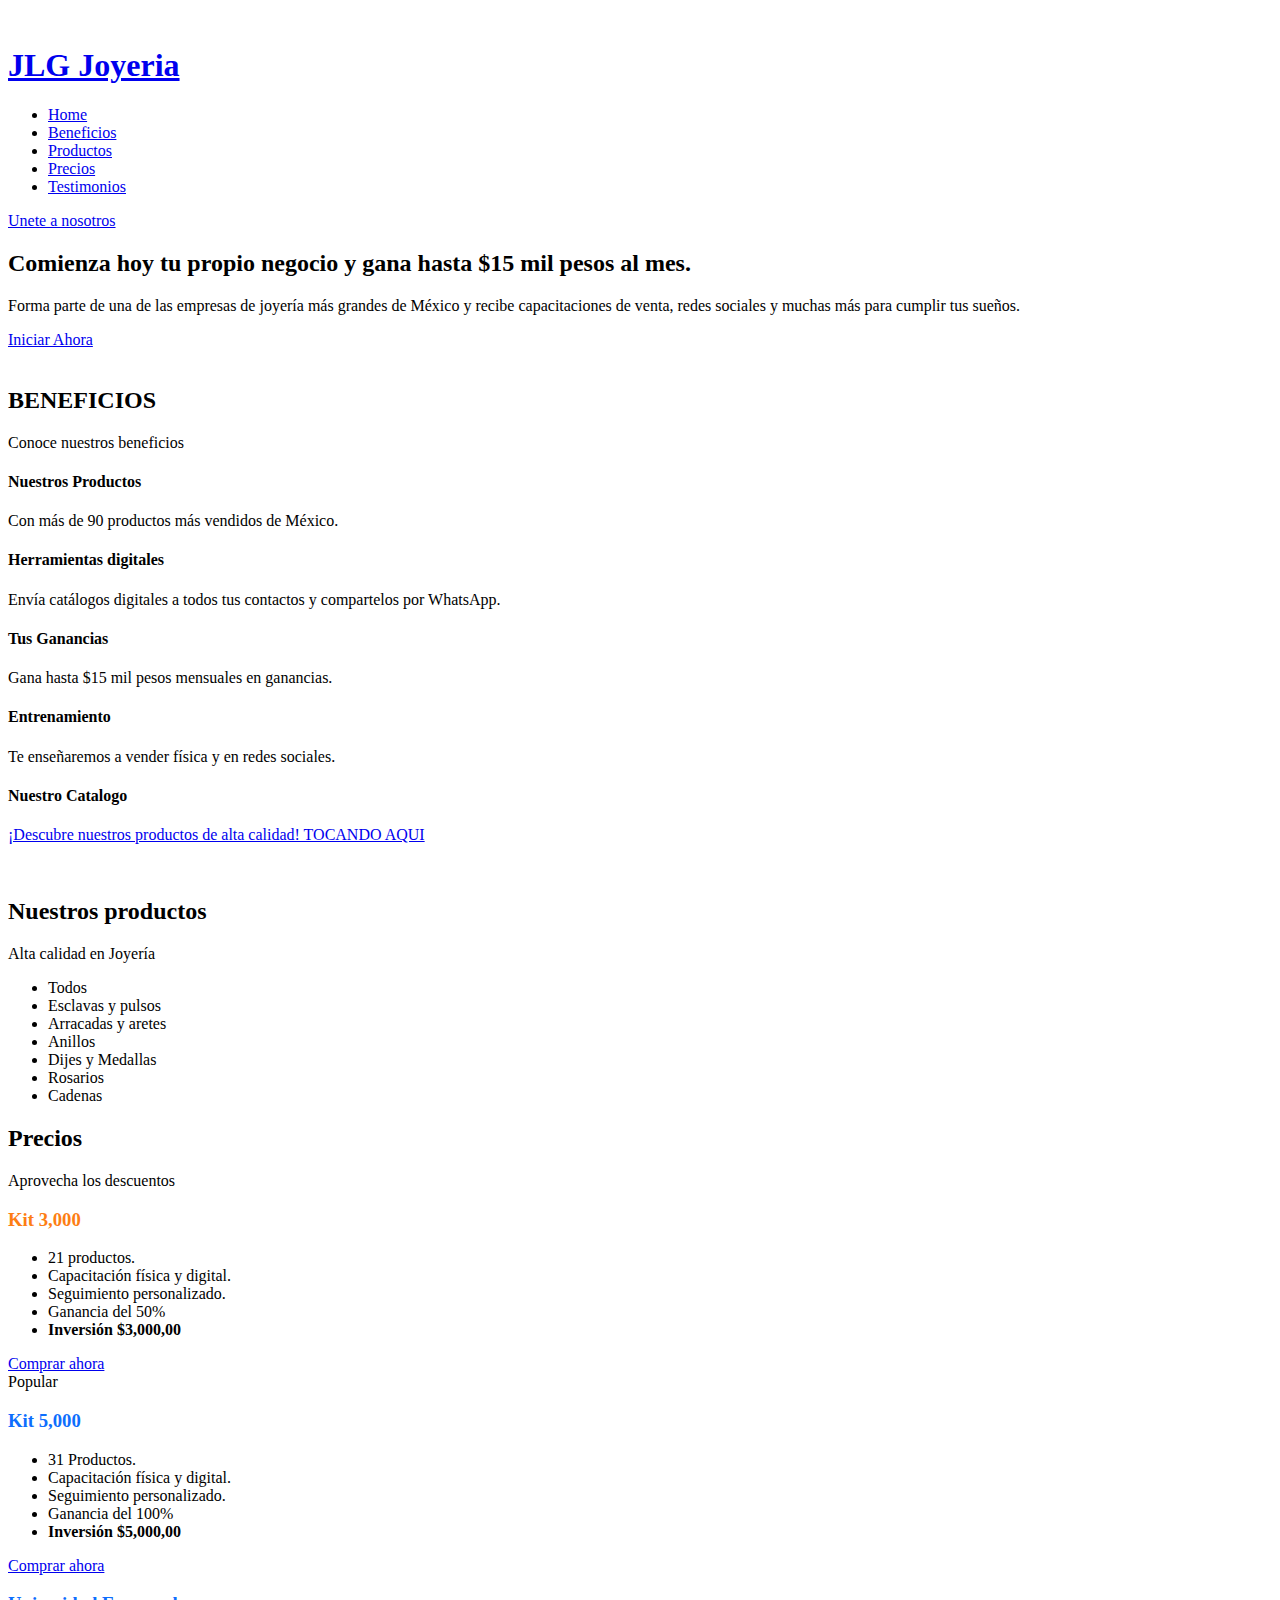
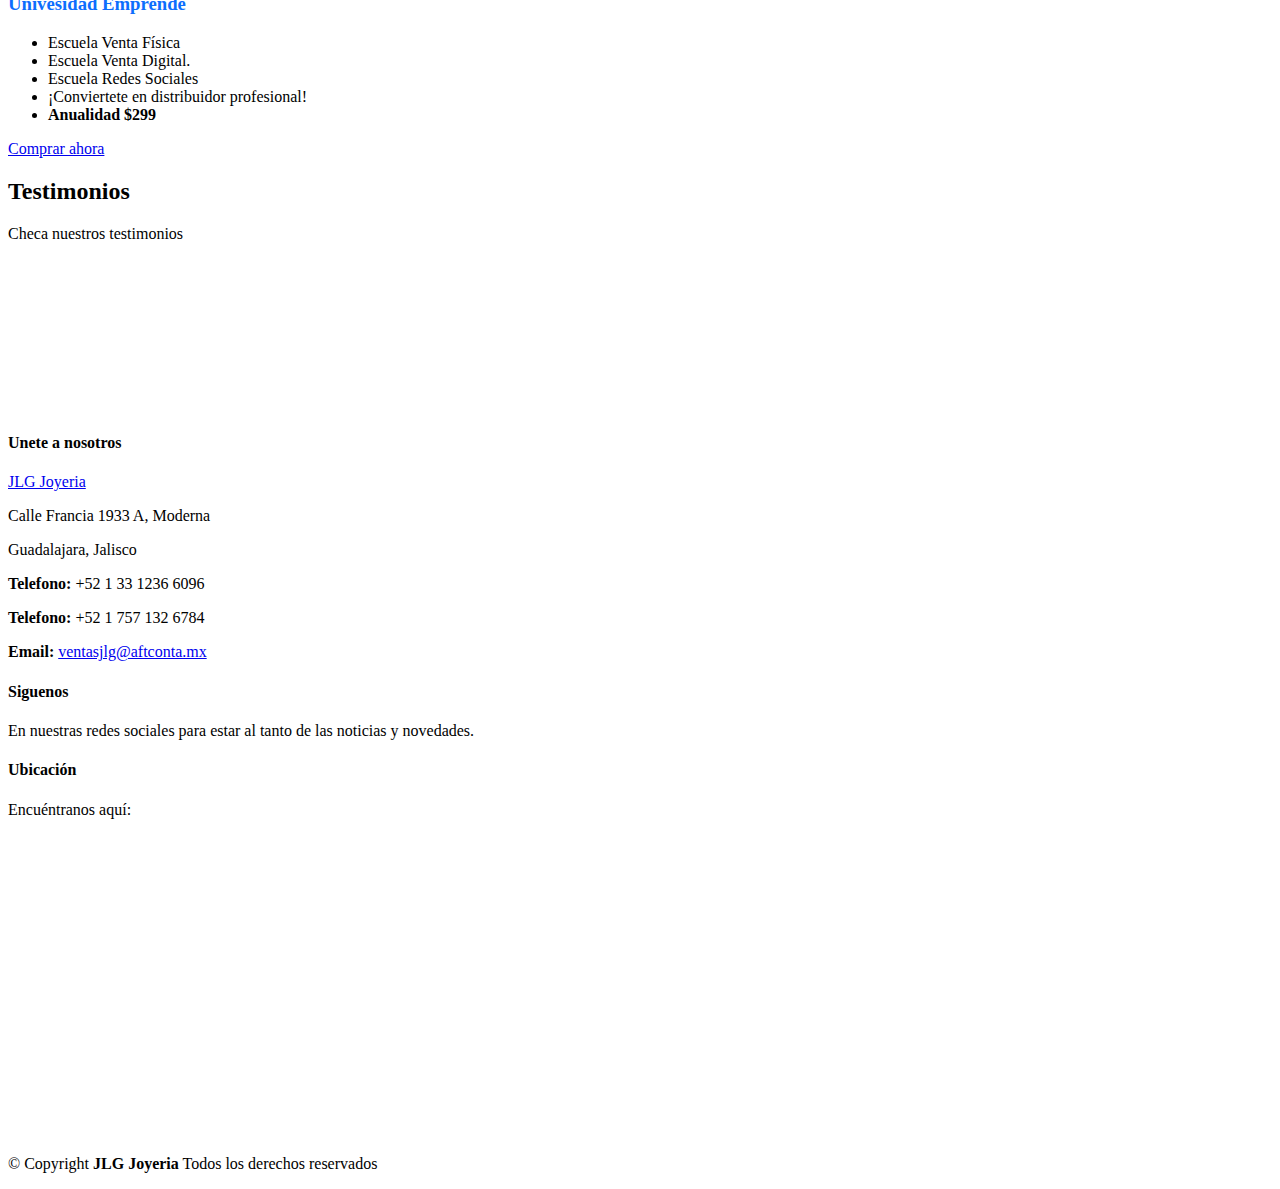
==== index.html @ a7adab55 "imagenes subidas" ====
<!DOCTYPE html>
<html lang="es">

<head>
  <meta charset="utf-8">
  <meta content="width=device-width, initial-scale=1.0" name="viewport">
  <title>JLG Joyeria</title>
  <meta content="" name="description">
  <meta content="" name="keywords">

  <!-- Favicons -->
  <link href="assets/img/tlalpan.jpeg" rel="icon">
  <link href="assets/img/apple-touch-icon.png" rel="apple-touch-icon">

  <!-- Fonts -->
  <link href="https://fonts.googleapis.com" rel="preconnect">
  <link href="https://fonts.gstatic.com" rel="preconnect" crossorigin>
  <link href="https://fonts.googleapis.com/css2?family=Roboto:ital,wght@0,100;0,300;0,400;0,500;0,700;0,900;1,100;1,300;1,400;1,500;1,700;1,900&family=Poppins:ital,wght@0,100;0,200;0,300;0,400;0,500;0,600;0,700;0,800;0,900;1,100;1,200;1,300;1,400;1,500;1,600;1,700;1,800;1,900&family=Nunito:ital,wght@0,200;0,300;0,400;0,500;0,600;0,700;0,800;0,900;1,200;1,300;1,400;1,500;1,600;1,700;1,800;1,900&display=swap" rel="stylesheet">

  <!-- Vendor CSS Files -->
  <link href="assets/vendor/bootstrap/css/bootstrap.min.css" rel="stylesheet">
  <link href="assets/vendor/bootstrap-icons/bootstrap-icons.css" rel="stylesheet">
  <link href="assets/vendor/aos/aos.css" rel="stylesheet">
  <link href="assets/vendor/glightbox/css/glightbox.min.css" rel="stylesheet">
  <link href="assets/vendor/swiper/swiper-bundle.min.css" rel="stylesheet">

  <!-- Main CSS File -->
  <link href="assets/css/main.css" rel="stylesheet">

  <style>
    /* Loader CSS */
    #loader {
      position: fixed;
      left: 0;
      top: 0;
      width: 100%;
      height: 100%;
      background: #fff;
      display: flex;
      align-items: center;
      justify-content: center;
      z-index: 9999;
    }

    .spinner {
      border: 12px solid #f3f3f3;
      border-radius: 50%;
      border-top: 12px solid #3498db;
      width: 60px;
      height: 60px;
      animation: spin 2s linear infinite;
    }

    @keyframes spin {
      0% { transform: rotate(0deg); }
      100% { transform: rotate(360deg); }
    }
  </style>


 
</head>

<body class="index-page">

  <div id="loader">
    <div class="spinner"></div>
  </div>

  <header id="header" class="header d-flex align-items-center fixed-top">
    <div class="container-fluid container-xl position-relative d-flex align-items-center">

      <a href="index.html" class="logo d-flex align-items-center me-auto">
         <img src="assets/img/tlalp.png" alt="">
        <h1 class="sitename">JLG Joyeria</h1>
      </a>

      <nav id="navmenu" class="navmenu">
        <ul>
          <li><a href="#hero">Home<br></a></li>
          <li><a href="#beneficios">Beneficios</a></li>
          <li><a href="#portfolio">Productos</a></li>
          
          <li><a href="#precios">Precios</a></li>
          <li><a href="#testimonios">Testimonios</a></li>
          
           
        </ul>
        <i class="mobile-nav-toggle d-xl-none bi bi-list"></i>
      </nav>

      <a class="btn-getstarted flex-md-shrink-0" href="formulario.html">Unete a nosotros</a>

    </div>
  </header>

  <main class="main">

    
    <!-- About Section -->
    <section id="about" class="about section hero section">

      <div class="container" data-aos="fade-up">
        <div class="row gx-0">

          <div class="col-lg-6 d-flex flex-column justify-content-center" data-aos="fade-up" data-aos-delay="200">
            <div class="content">
           
              <h2>Comienza hoy tu propio negocio y gana hasta $15 mil pesos al mes.</h2>
              <p>
                Forma parte de una de las empresas de joyería más grandes de México y recibe capacitaciones de venta, redes sociales y muchas más para cumplir tus sueños.      
               </p>
              <div class="text-center text-lg-start">
                <a href="formulario.html" class="btn-read-more d-inline-flex align-items-center justify-content-center align-self-center">
                  <span>Iniciar Ahora</span>
                  <i class="bi bi-arrow-right"></i>
                </a>
              </div>
            </div>
          </div>

          <div class="col-lg-6 d-flex align-items-center" data-aos="zoom-out" data-aos-delay="200">
            <img src="assets/img/emprendedores.jpg" class="img-fluid" alt="">
          </div>

        </div>
      </div>

    </section><!-- /About Section -->

    <!-- Values Section -->
    <section id="beneficios" class="values section">

      <!-- Section Title -->
      <div class="container section-title" data-aos="fade-up">
        <h2>BENEFICIOS</h2>
        <p>Conoce nuestros beneficios<br></p>
    
  

    <!-- Alt Features Section -->
    <section id="alt-features" class="alt-features section">

      <div class="container">

        <div class="row gy-5">

          <div class="col-xl-7 d-flex order-2 order-xl-1" data-aos="fade-up" data-aos-delay="200">

            <div class="row align-self-center gy-5">

              <div class="col-md-6 icon-box">
                <i class="bi bi-award"></i>
                <div>
                  <h4>Nuestros Productos</h4>
                  <p>Con más de 90 productos más vendidos de México.</p>
                </div>
              </div><!-- End Feature Item -->

              <div class="col-md-6 icon-box">
                <i class="bi bi-card-checklist"></i>
                <div>
                  <h4>Herramientas digitales</h4>
                  <p>Envía catálogos digitales a todos tus contactos y compartelos por WhatsApp.</p>
                </div>
              </div><!-- End Feature Item -->

              <div class="col-md-6 icon-box">
                <i class="bi bi-dribbble"></i>
                <div>
                  <h4>Tus Ganancias</h4>
                  <p>Gana hasta $15 mil pesos mensuales en ganancias.</p>
                </div>
              </div><!-- End Feature Item -->

              <div class="col-md-6 icon-box">
                <i class="bi bi-filter-circle"></i>
                <div>
                  <h4>Entrenamiento</h4>
                  <p>Te enseñaremos a vender física y en redes sociales. </p>
                </div>
              </div><!-- End Feature Item -->

             

              <div class="col-md-6 icon-box">
                <i class="bi bi-patch-check"></i>
                <div>
                  <h4>Nuestro Catalogo</h4>
                  <p><a href="https://drive.google.com/file/d/1yoetApLf2N-14b_lusLalmnr3CiI8mP9/view?usp=sharing" target="_blank">¡Descubre nuestros productos de alta calidad! TOCANDO AQUI</a></p>

                </div>
              </div><!-- End Feature Item -->

            </div>

          </div>

          <div class="col-xl-5 d-flex align-items-center order-1 order-xl-2" data-aos="fade-up" data-aos-delay="100">
            <img src="assets/img/alt-features.png" class="img-fluid" alt="">
          </div>

        </div>

      </div>

    </section><!-- /Alt Features Section -->
  

<!-- Portfolio Section -->
<section id="portfolio" class="portfolio section">

  <!-- Section Title -->
  <div class="container section-title" data-aos="fade-up">
    <h2>Nuestros productos</h2>
    <p>Alta calidad en Joyería</p>
  </div><!-- End Section Title -->

  <div class="container">

    <div class="isotope-layout" data-default-filter="*" data-layout="masonry" data-sort="original-order">

      <ul class="portfolio-filters isotope-filters" data-aos="fade-up" data-aos-delay="100">
        <li data-filter="*" class="filter-active">Todos</li>
        <li data-filter=".filter-esclavas">Esclavas y pulsos</li>
        <li data-filter=".filter-arracadas">Arracadas y aretes</li>
        <li data-filter=".filter-anillos">Anillos</li>
        <li data-filter=".filter-dije">Dijes y Medallas</li>
        <li data-filter=".filter-rosario">Rosarios</li>
        <li data-filter=".filter-cadena">Cadenas</li>

      </ul><!-- End Portfolio Filters -->

      <div id="portfolioContainer" class="row gy-4 isotope-container" data-aos="fade-up" data-aos-delay="200">
        <!-- Dynamic content will be injected here -->
      </div><!-- End Portfolio Container -->

    </div>

  </div>

</section><!-- /Portfolio Section -->
<!-- /CATALOGOn -->

<!-- 
<section id="about" class="about section hero section">
  <div class="container" data-aos="fade-up">
    <div class="row gx-0 justify-content-center">
      <div class="col-lg-6 d-flex flex-column align-items-center" data-aos="fade-up" data-aos-delay="200">
        <div class="content text-center">
          <img src="assets/img/fotocatalogo2.jpeg" class="img-fluid mb-3" alt="">
          <a href="https://drive.google.com/file/d/1yoetApLf2N-14b_lusLalmnr3CiI8mP9/view?usp=sharing" target="_blank" class="btn-read-more d-inline-flex align-items-center justify-content-center align-self-center">
            <span>Ver Catálogo</span>
            <i class="bi bi-arrow-right"></i>
          </a>
        </div>
      </div>
    </div>
  </div>
</section>
 -->

      
    <!-- Pricing Section -->
    <section id="precios" class="pricing section ">

      <!-- Section Title -->
      <div class="container section-title" data-aos="fade-up">
        <h2>Precios</h2>
        <p>Aprovecha los descuentos<br></p>
      </div><!-- End Section Title -->

      <div class="container ">

        <div class="row gy-4">
 

          <div class="col-lg-4 col-md-6" data-aos="zoom-in" data-aos-delay="300">
            <div class="pricing-tem">
              <h3 style="color: #fd7e14;">Kit 3,000</h3>
              
              <div class="icon">
                <i class="bi bi-airplane" style="color: #fd7e14;"></i>
              </div>
              <ul>
                <li>21 productos.</li>
                <li>Capacitación física y digital.</li>
                <li>Seguimiento personalizado.</li>
                <li>Ganancia del 50%</li>
                
                <li><b>Inversión $3,000,00</b></li>
              </ul>
              <a href="#" class="btn-buy">Comprar ahora</a>
            </div>
          </div><!-- End Pricing Item -->

          <div class="col-lg-4 col-md-6" data-aos="zoom-in" data-aos-delay="400">
            <div class="pricing-tem">
              <span class="featured">Popular</span>
              <h3 style="color: #0d6efd;">Kit 5,000</h3>
               <div class="icon">
                <i class="bi bi-rocket" style="color: #0d6efd;"></i>
              </div>
              <ul>
                <li>31 Productos.</li>
                <li>Capacitación física y digital.</li>
                <li>Seguimiento personalizado.</li>
                <li>Ganancia del 100%</li>
                 <li><b>Inversión $5,000,00</b></li>
              </ul>
              <a href="#" class="btn-buy">Comprar ahora</a>
            </div>
          </div><!-- End Pricing Item -->

          <div class="col-lg-4 col-md-6" data-aos="zoom-in" data-aos-delay="400">
            <div class="pricing-tem">
               <h3 style="color: #0d6efd;">Univesidad Emprende</h3>
               <div class="icon">
                 <i class="bi bi-journal-check" style="color: #08672a;"></i>
              </div>
              <ul>
                <li>Escuela Venta Física</li>
                <li>Escuela Venta Digital.</li>
                <li>Escuela Redes Sociales</li>
                <li>¡Conviertete en distribuidor profesional!</li>
                <li><b> Anualidad  $299</b></li>
              </ul>
              <a href="#" class="btn-buy">Comprar ahora</a>
            </div>
          </div><!-- End Pricing Item -->


        </div><!-- End pricing row -->

      </div>

    </section><!-- /Pricing Section -->
  
 
    <section id="testimonios" class="values section">

      <!-- Section Title -->
      <div class="container section-title" data-aos="fade-up">
        <h2>Testimonios</h2>
        <p>Checa nuestros testimonios</p>
      </div><!-- End Section Title -->




     <div class="video-container">
        <iframe src="https://www.youtube.com/embed/7U_7rPdRVXw?si=x2wl-W4RVz5CtXki" title="YouTube video player"
         frameborder="0" allow="accelerometer; autoplay; clipboard-write; encrypted-media; gyroscope; picture-in-picture; web-share" referrerpolicy="strict-origin-when-cross-origin" allowfullscreen></iframe>
    </div>
  </section><!-- /Pricing Section -->

 
   

   
 

  </main>

  <footer id="footer" class="footer">

    <div class="footer-newsletter">
      <div class="container">
        <div class="row justify-content-center text-center">
          <div class="col-lg-6">
            <h4>Unete a nosotros</h4>
             
          </div>
        </div>
      </div>
    </div>

    <div class="container footer-top">
      <div class="row gy-4">
        <div class="col-lg-4 col-md-6 footer-about">
          <a href="index.html" class="d-flex align-items-center">
            <span class="sitename">JLG Joyeria</span>
          </a>
          <div class="footer-contact pt-3">
            <p>Calle Francia 1933 A, Moderna</p>
            <p> Guadalajara, Jalisco</p>
            <p class="mt-3"><strong>Telefono:</strong> <span>+52 1 33 1236 6096</span></p>
            <p class="mt-3"><strong>Telefono:</strong> <span>+52 1 757 132 6784</span></p>
            
<p><strong>Email:</strong> <span><a href="mailto:ventasjlg@aftconta.mx">ventasjlg@aftconta.mx</a></span></p>
          </div>
        </div>

        <div class="col-lg-4 col-md-12">
          <h4>Siguenos</h4>
          <p>En nuestras redes sociales para estar al tanto de las noticias y novedades.</p>
          <div class="social-links d-flex">
             <a href="https://www.tiktok.com/@jlgjoyeriamx" target="_blank" title="TikTok"><i class="bi bi-tiktok"></i></a>
             <a href="https://www.facebook.com/jlgjoyeriamx" target="_blank" title="Facebook"><i class="bi bi-facebook"></i></a>
             <a href="https://www.instagram.com/jlgjoyeria.mx/" target="_blank" title="Instagram"><i class="bi bi-instagram"></i></a>
             <a href="https://www.youtube.com/@JLG_JoyeriaMx" target="_blank" title="YouTube"><i class="bi bi-youtube"></i></a>
          </div>
        </div>

        <div class="col-lg-4 col-md-12">
          <h4>Ubicación</h4>
          <p>Encuéntranos aquí:</p>
          <!-- Aquí es donde insertas el iframe de Google Maps -->
       <iframe src="https://www.google.com/maps/embed?pb=!1m18!1m12!1m3!1d3733.086280347086!2d-103.36949491562198!3d20.66606850000009!2m3!1f0!2f0!3f0!3m2!1i1024!2i768!4f13.1!3m3!1m2!1s0x8428ae07a6904001%3A0x49d5320084cdbe3d!2sC.%20Francia%201933a%2C%20Moderna%2C%2044190%20Guadalajara%2C%20Jal.!5e0!3m2!1ses!2smx!4v1721772013261!5m2!1ses!2smx" width="400" height="300" style="border:0;" allowfullscreen="" loading="lazy" referrerpolicy="no-referrer-when-downgrade"></iframe>
        </div>

      </div>
    </div>

    <div class="container copyright text-center mt-4">
      <p>© <span>Copyright</span> <strong class="px-1 sitename">JLG Joyeria</strong> <span>Todos los derechos reservados</span></p>
      <div class="credits">
    
        
      </div>
    </div>

  </footer>


  <!-- Scroll Top -->
  <a href="#" id="scroll-top" class="scroll-top d-flex align-items-center justify-content-center"><i class="bi bi-arrow-up-short"></i></a>
  
 


  <!-- Vendor JS Files -->
  <script src="assets/vendor/bootstrap/js/bootstrap.bundle.min.js"></script>
  <script src="assets/vendor/php-email-form/validate.js"></script>
  <script src="assets/vendor/aos/aos.js"></script>
 

  <script src="assets/vendor/glightbox/js/glightbox.min.js"></script>
  <script src="assets/vendor/purecounter/purecounter_vanilla.js"></script>
  <script src="assets/vendor/imagesloaded/imagesloaded.pkgd.min.js"></script>
  <script src="assets/vendor/isotope-layout/isotope.pkgd.min.js"></script>
  <script src="assets/vendor/swiper/swiper-bundle.min.js"></script>

 
  <!-- Main JS File -->
  <script src="assets/js/main.js"></script>
 
  <script>
    window.addEventListener('load', function() {
      document.getElementById('loader').style.display = 'none';
    });
  </script>

   
<script>
  document.addEventListener('DOMContentLoaded', function () {
      fetch('productos_index.json')
          .then(response => response.json())
          .then(products => {
              const portfolioContainer = document.getElementById('portfolioContainer');
              products.forEach(product => {
                  const isSpecialProduct = product.id === 8;
                  const productURL = isSpecialProduct ? 'product_list.html' : `product_list.html`;
                  
                  const productHTML = `
                      <div class="col-lg-4 col-md-6 portfolio-item isotope-item ${product.category || ''}">
                          <a href="${productURL}" title="Ir a ${product.name}">
                              <div class="portfolio-content h-100">
                                  <img src="${product.image}" class="img-fluid" alt="${product.name}">
                                  <div class="portfolio-info">
                                      <h4>${product.name}</h4>
                                      <p>${product.description}</p>
                                      <i class="bi bi-zoom-in"></i>
                                  </div>
                              </div>
                          </a>
                      </div>
                  `;
                  portfolioContainer.insertAdjacentHTML('beforeend', productHTML);
              });
  
              // Inicializar Isotope después de agregar los elementos
              const iso = new Isotope(portfolioContainer, {
                  itemSelector: '.portfolio-item',
                  layoutMode: 'masonry'
              });
  
              // Actualizar el diseño de Isotope después de la carga de imágenes
              imagesLoaded(portfolioContainer, function() {
                  iso.layout();
              });
  
              // Manejar los filtros de portafolio
              const filtersElem = document.querySelector('.portfolio-filters');
              filtersElem.addEventListener('click', function(event) {
                  if (!matchesSelector(event.target, 'li')) {
                      return;
                  }
                  const filterValue = event.target.getAttribute('data-filter');
                  iso.arrange({ filter: filterValue });
                  filtersElem.querySelector('.filter-active').classList.remove('filter-active');
                  event.target.classList.add('filter-active');
              });
          });
  });
  </script>
 
  
</body>

</html>
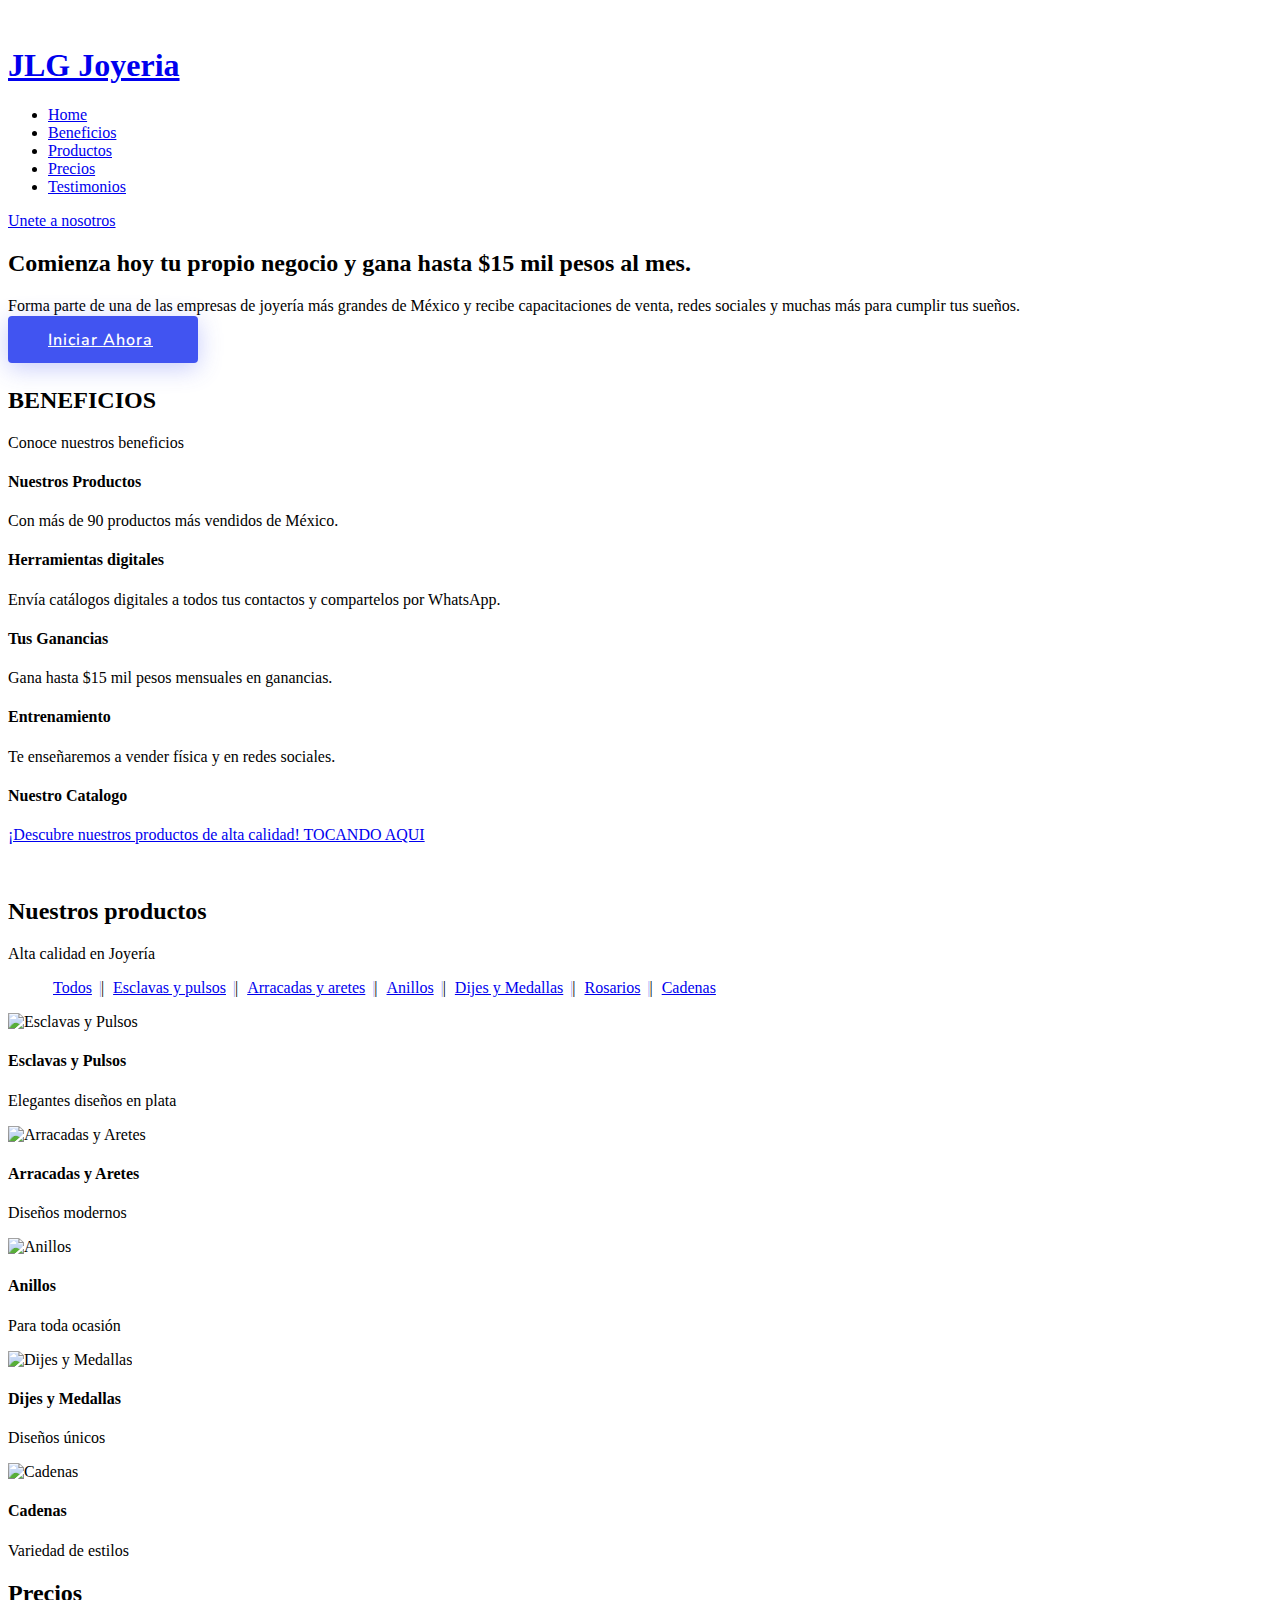
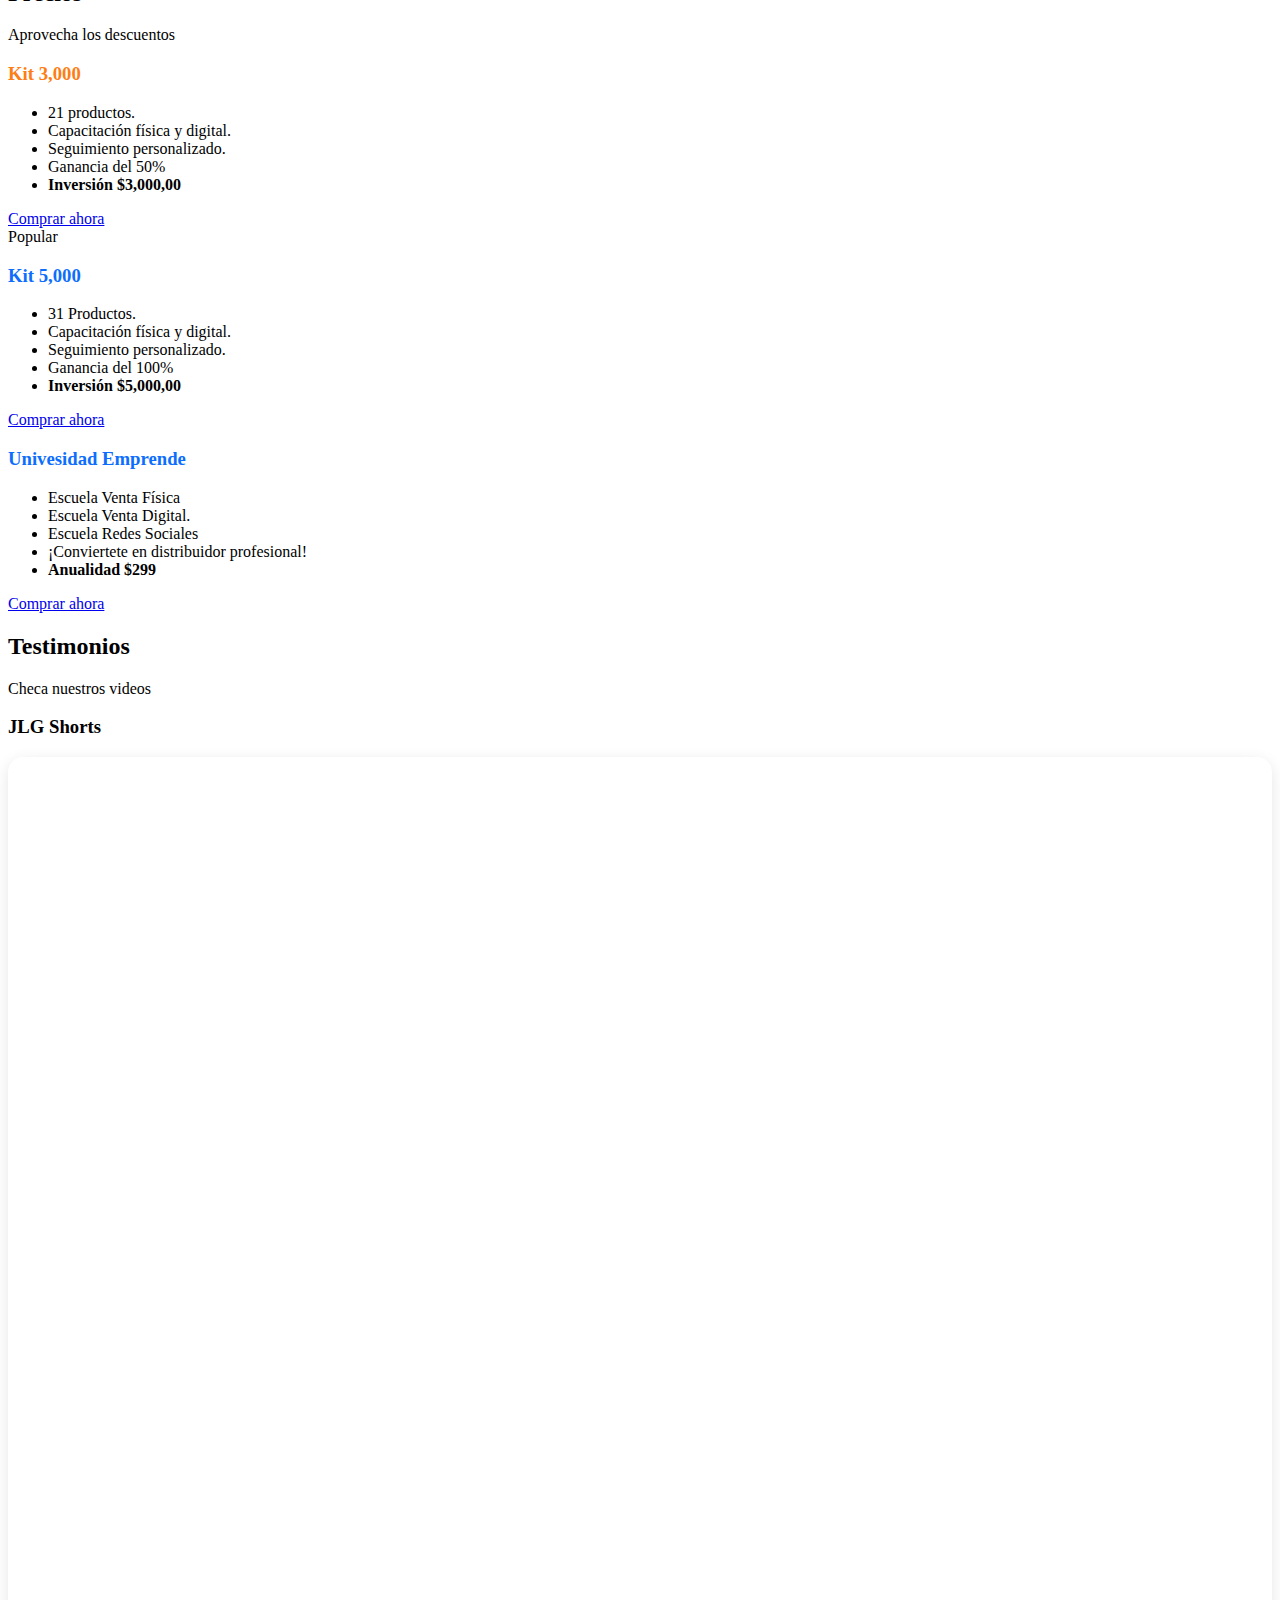
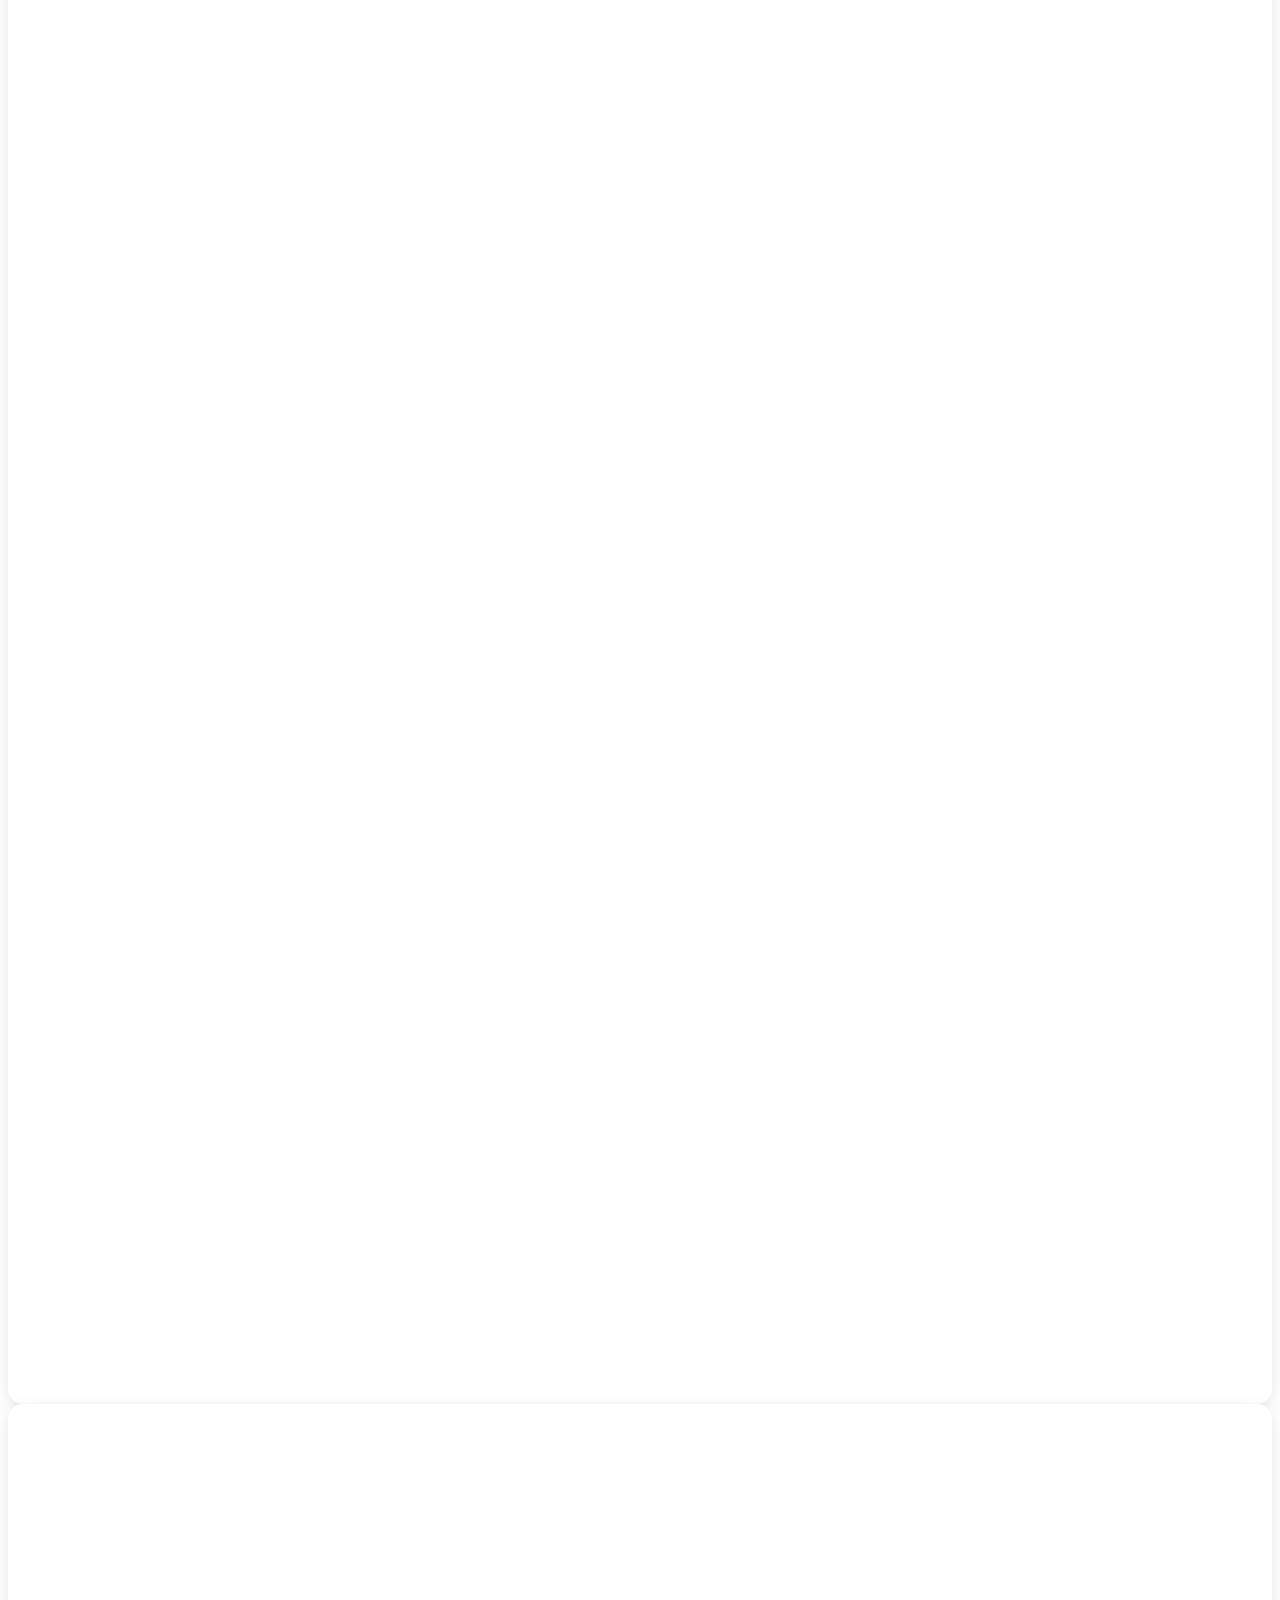
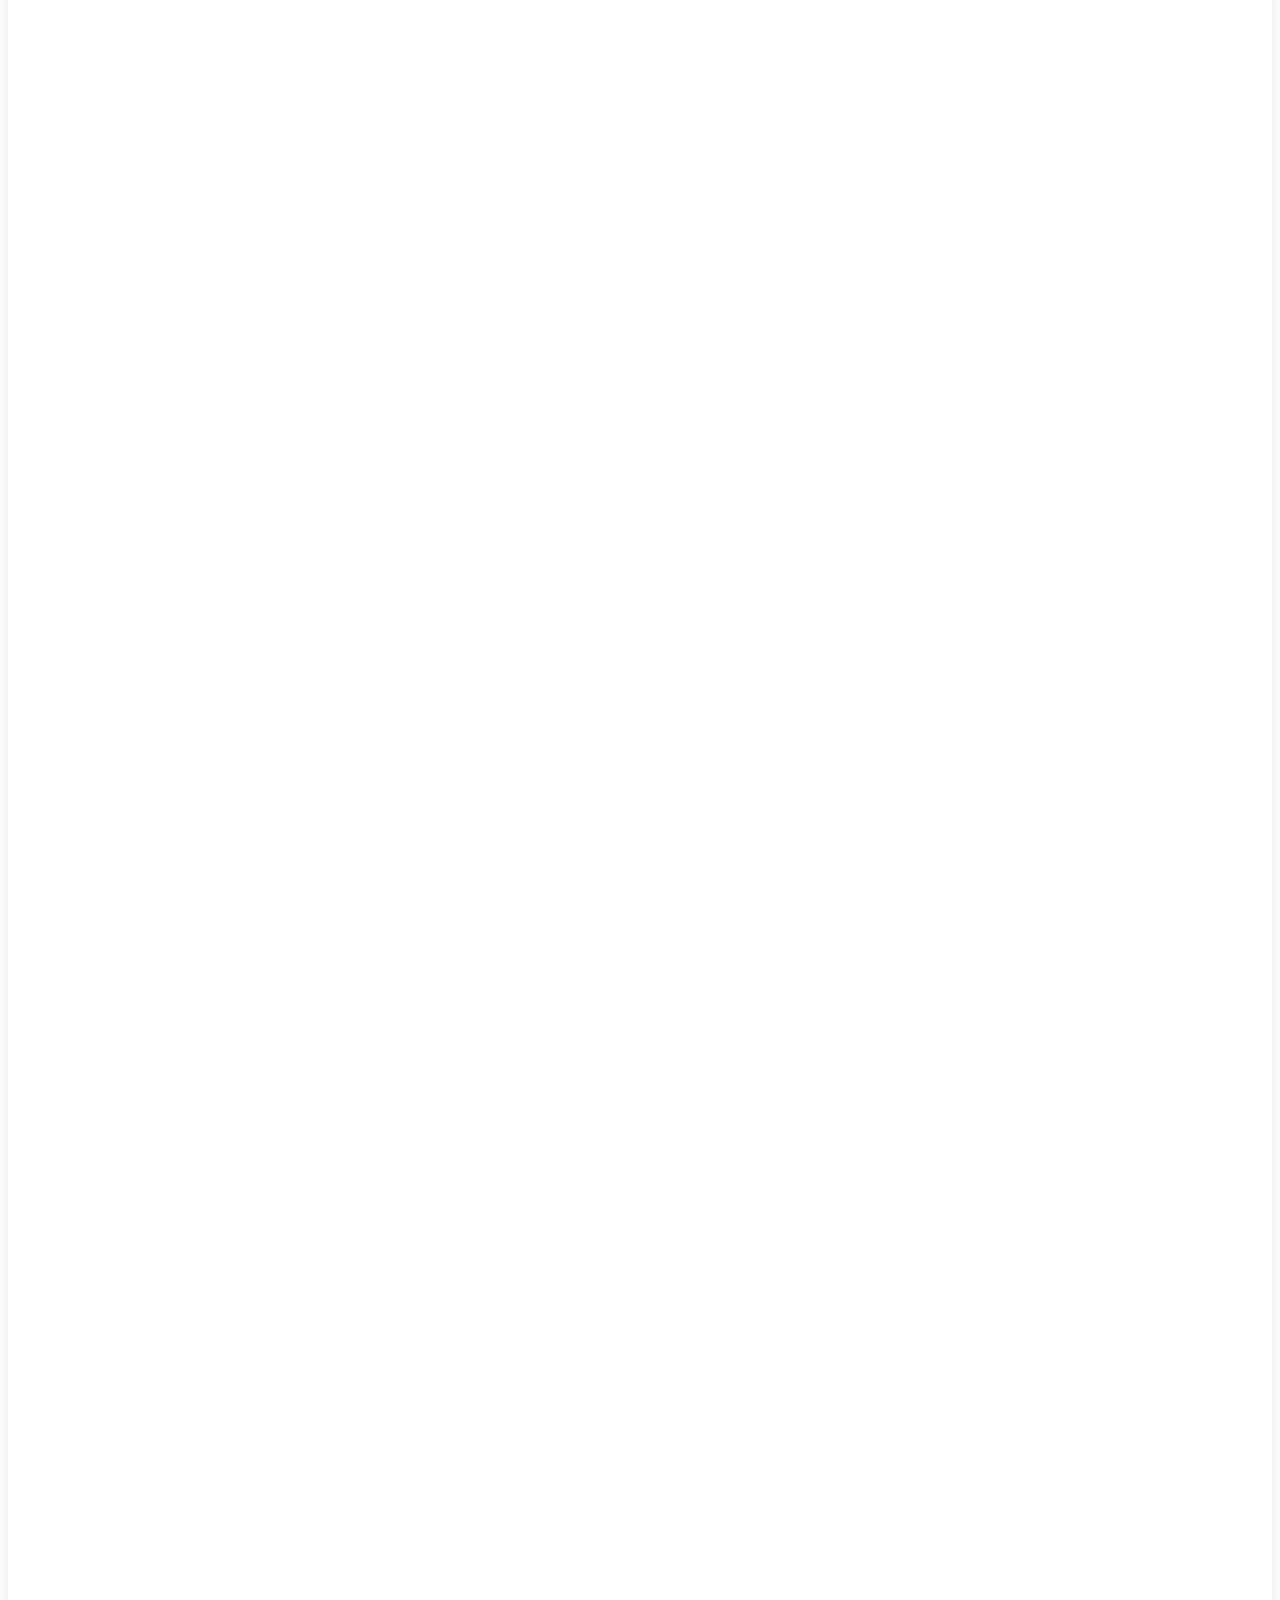
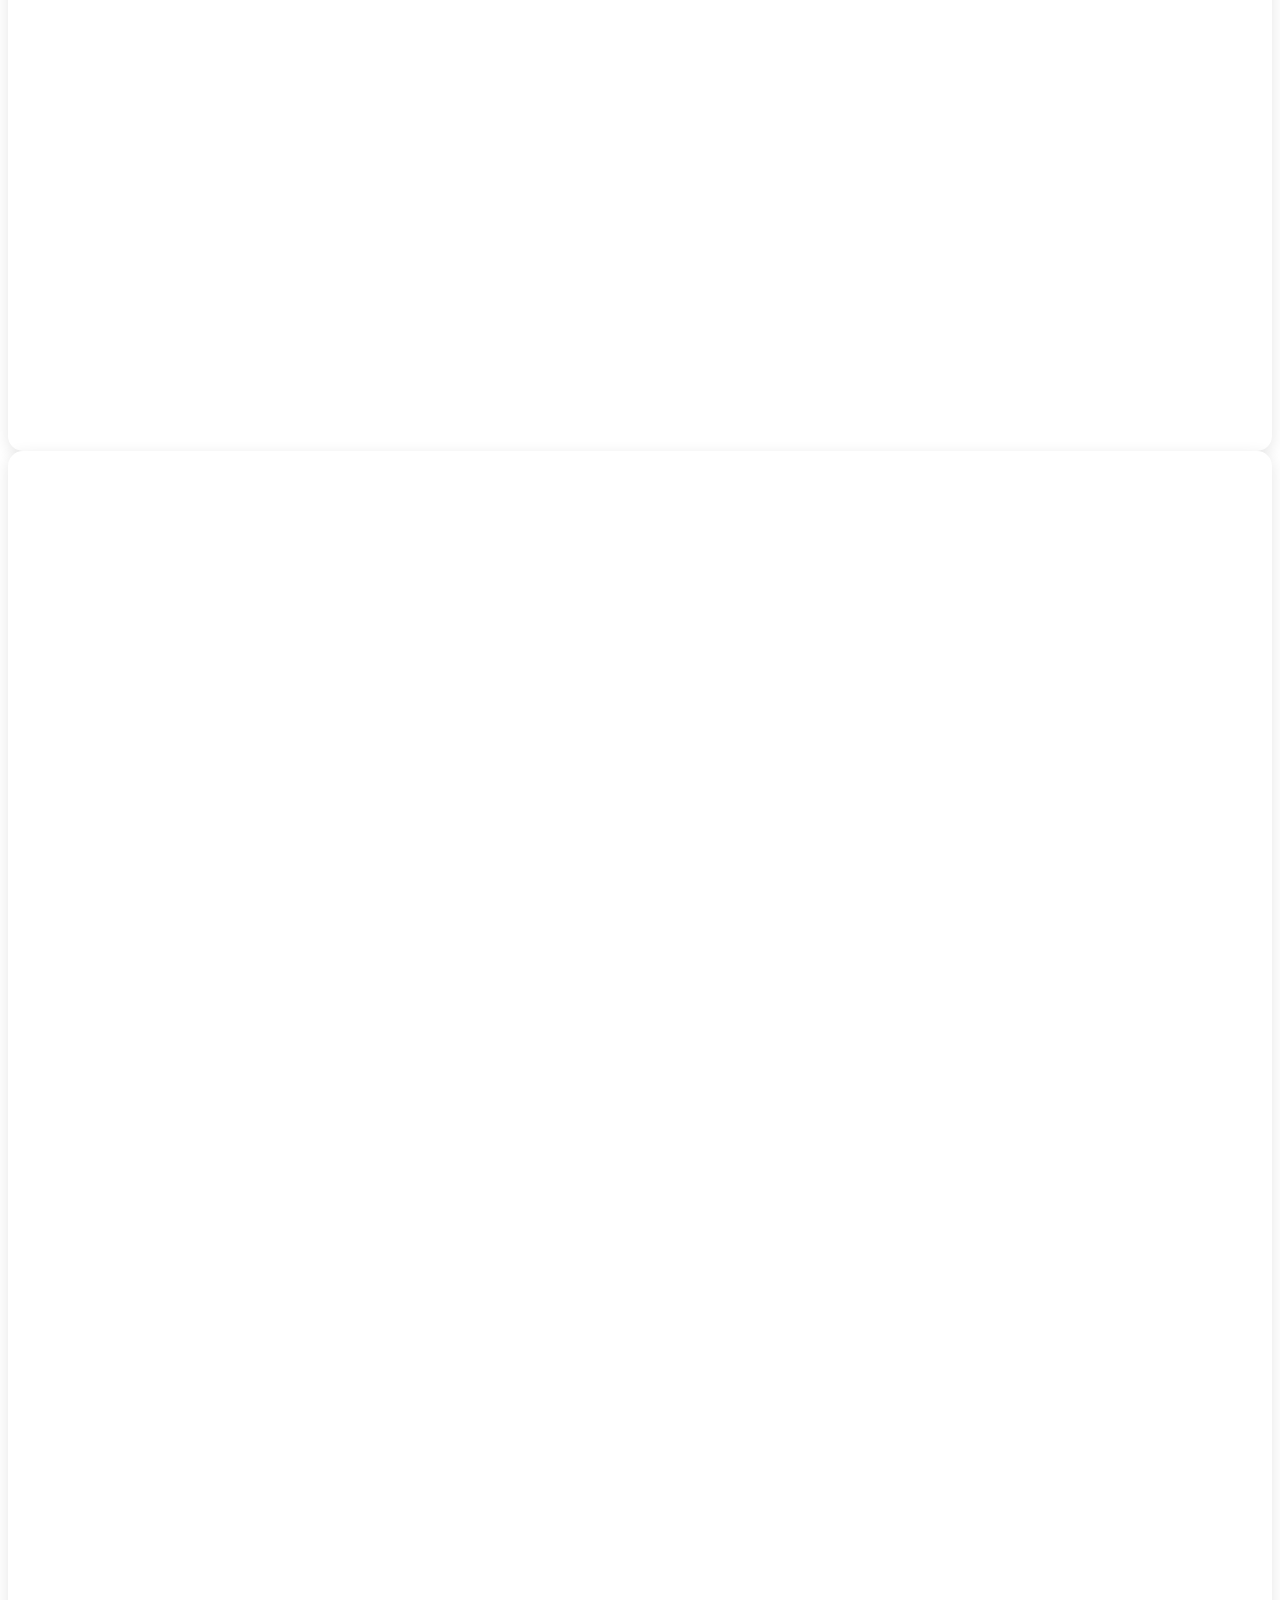
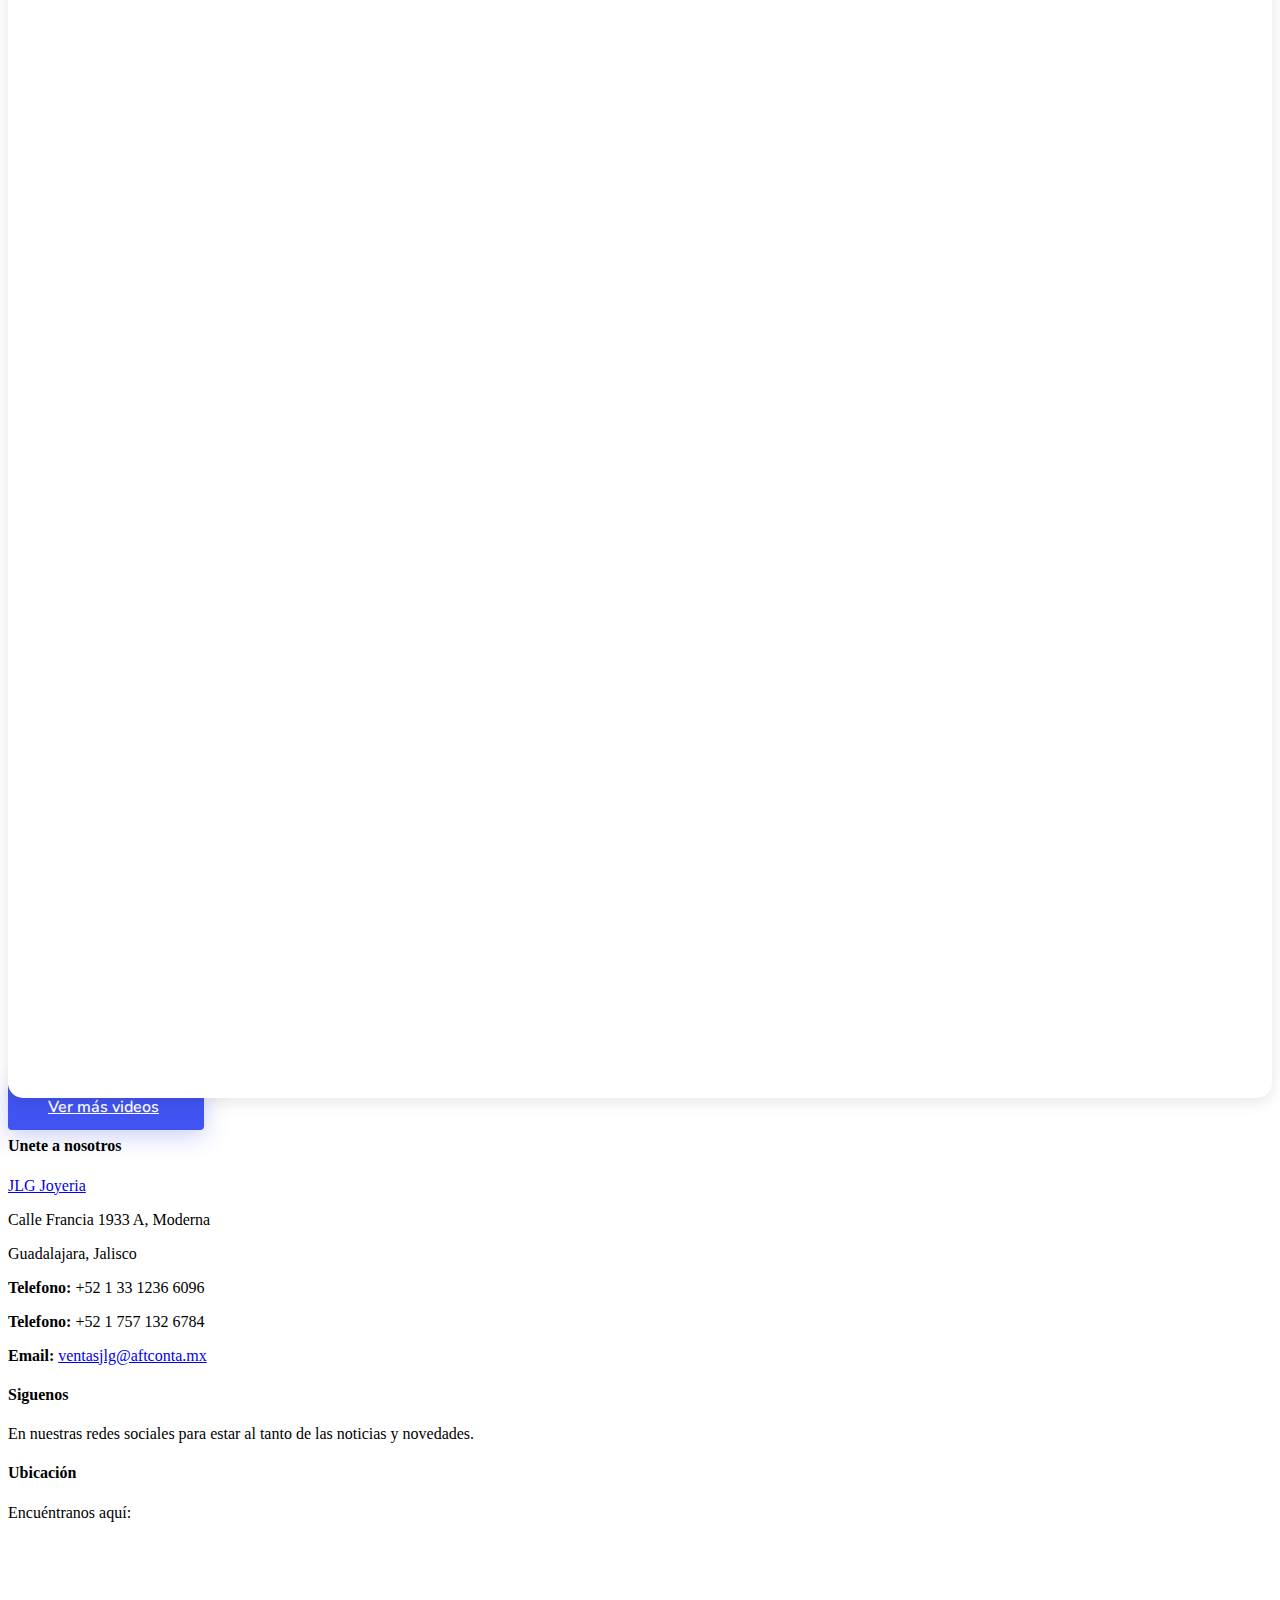
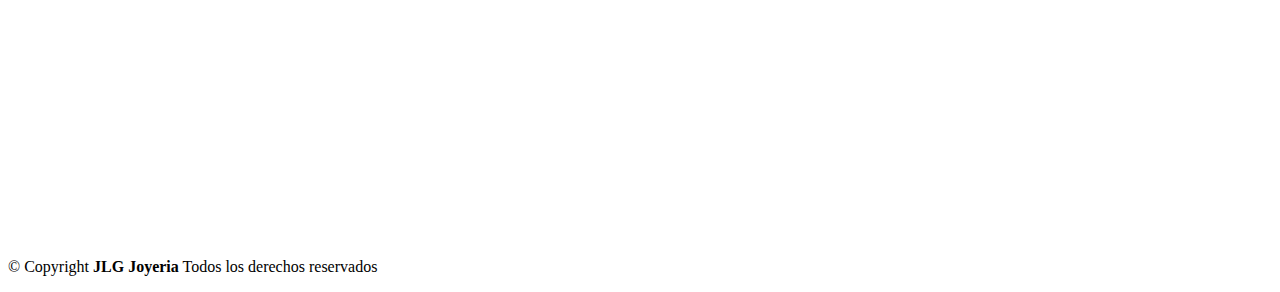
==== commit ce4329d3: "FIX -> corrección de index y productlist" ====
--- a/index.html
+++ b/index.html
@@ -207,39 +207,31 @@
     </section><!-- /Alt Features Section -->
   
 
-<!-- Portfolio Section -->
-<section id="portfolio" class="portfolio section">
-
-  <!-- Section Title -->
-  <div class="container section-title" data-aos="fade-up">
-    <h2>Nuestros productos</h2>
-    <p>Alta calidad en Joyería</p>
-  </div><!-- End Section Title -->
-
-  <div class="container">
-
-    <div class="isotope-layout" data-default-filter="*" data-layout="masonry" data-sort="original-order">
-
-      <ul class="portfolio-filters isotope-filters" data-aos="fade-up" data-aos-delay="100">
-        <li data-filter="*" class="filter-active">Todos</li>
-        <li data-filter=".filter-esclavas">Esclavas y pulsos</li>
-        <li data-filter=".filter-arracadas">Arracadas y aretes</li>
-        <li data-filter=".filter-anillos">Anillos</li>
-        <li data-filter=".filter-dije">Dijes y Medallas</li>
-        <li data-filter=".filter-rosario">Rosarios</li>
-        <li data-filter=".filter-cadena">Cadenas</li>
-
-      </ul><!-- End Portfolio Filters -->
-
-      <div id="portfolioContainer" class="row gy-4 isotope-container" data-aos="fade-up" data-aos-delay="200">
-        <!-- Dynamic content will be injected here -->
-      </div><!-- End Portfolio Container -->
-
-    </div>
-
-  </div>
-
-</section><!-- /Portfolio Section -->
+    <section id="portfolio" class="portfolio section">
+      <!-- Section Title -->
+      <div class="container section-title" data-aos="fade-up">
+        <h2>Nuestros productos</h2>
+        <p>Alta calidad en Joyería</p>
+      </div><!-- End Section Title -->
+    
+      <div class="container">
+        <div class="isotope-layout" data-default-filter="*" data-layout="masonry" data-sort="original-order">
+          <ul class="portfolio-filters isotope-filters" data-aos="fade-up" data-aos-delay="100">
+            <li><a href="product_list.html" class="filter-item filter-active" data-filter="*">Todos</a></li> |
+            <li><a href="product_list.html?filter=filter-esclavas" class="filter-item" data-filter=".filter-esclavas">Esclavas y pulsos</a></li> |
+            <li><a href="product_list.html?filter=filter-arracadas" class="filter-item" data-filter=".filter-arracadas">Arracadas y aretes</a></li> |
+            <li><a href="product_list.html?filter=filter-anillos" class="filter-item" data-filter=".filter-anillos">Anillos</a></li> |
+            <li><a href="product_list.html?filter=filter-dijes" class="filter-item" data-filter=".filter-dijes">Dijes y Medallas</a></li> |
+            <li><a href="product_list.html?filter=filter-rosario" class="filter-item" data-filter=".filter-rosario">Rosarios</a></li> |
+            <li><a href="product_list.html?filter=filter-cadena" class="filter-item" data-filter=".filter-cadena">Cadenas</a></li>
+        </ul>
+    
+          <div id="portfolioContainer" class="row gy-4 isotope-container" data-aos="fade-up" data-aos-delay="200">
+            <!-- Dynamic content will be injected here -->
+          </div><!-- End Portfolio Container -->
+        </div>
+      </div>
+    </section><!-- /Portfolio Section -->
 <!-- /CATALOGOn -->
 
 <!-- 
@@ -290,7 +282,9 @@
                 
                 <li><b>Inversión $3,000,00</b></li>
               </ul>
-              <a href="#" class="btn-buy">Comprar ahora</a>
+     
+              <a href="https://buy.stripe.com/aEUg1K3gB4P11EseUU" class="btn-buy" target="_blank" rel="noopener noreferrer">Comprar ahora</a>
+
             </div>
           </div><!-- End Pricing Item -->
 
@@ -308,7 +302,7 @@
                 <li>Ganancia del 100%</li>
                  <li><b>Inversión $5,000,00</b></li>
               </ul>
-              <a href="#" class="btn-buy">Comprar ahora</a>
+              <a href="https://buy.stripe.com/28o16Q8AV81dbf2eUV" class="btn-buy" target="_blank" rel="noopener noreferrer">Comprar ahora</a>
             </div>
           </div><!-- End Pricing Item -->
 
@@ -325,7 +319,7 @@
                 <li>¡Conviertete en distribuidor profesional!</li>
                 <li><b> Anualidad  $299</b></li>
               </ul>
-              <a href="#" class="btn-buy">Comprar ahora</a>
+              <a href="https://buy.stripe.com/dR6aHqeZj6X9cj64gi" class="btn-buy" target="_blank" rel="noopener noreferrer">Comprar ahora</a>
             </div>
           </div><!-- End Pricing Item -->
 
@@ -338,21 +332,210 @@
   
  
     <section id="testimonios" class="values section">
-
       <!-- Section Title -->
       <div class="container section-title" data-aos="fade-up">
         <h2>Testimonios</h2>
-        <p>Checa nuestros testimonios</p>
-      </div><!-- End Section Title -->
-
-
-
-
-     <div class="video-container">
-        <iframe src="https://www.youtube.com/embed/7U_7rPdRVXw?si=x2wl-W4RVz5CtXki" title="YouTube video player"
-         frameborder="0" allow="accelerometer; autoplay; clipboard-write; encrypted-media; gyroscope; picture-in-picture; web-share" referrerpolicy="strict-origin-when-cross-origin" allowfullscreen></iframe>
-    </div>
-  </section><!-- /Pricing Section -->
+        <p>Checa nuestros videos</p>
+      </div>
+    
+      <div class="container">
+        <!-- Sección de Shorts -->
+        <div class="row justify-content-center">
+          <div class="col-12">
+            <h3 class="text-center mb-4">JLG Shorts</h3>
+          </div>
+          
+          <!-- Short 1 -->
+          <div class="col-lg-4 col-md-6 mb-4">
+            <div class="video-container" style="position: relative; padding-bottom: 177.77%; height: 0; overflow: hidden; max-width: 100%; border-radius: 15px; box-shadow: 0 4px 15px rgba(0,0,0,0.1);">
+              <iframe 
+                style="position: absolute; top: 0; left: 0; width: 100%; height: 100%;"
+                src="https://www.youtube.com/embed/B5vbCBlS6EU"
+                title="YouTube Shorts"
+                frameborder="0"
+                allow="accelerometer; autoplay; clipboard-write; encrypted-media; gyroscope; picture-in-picture"
+                allowfullscreen>
+              </iframe>
+            </div>
+          </div>
+    
+          <!-- Short 2 -->
+          <div class="col-lg-4 col-md-6 mb-4">
+            <div class="video-container" style="position: relative; padding-bottom: 177.77%; height: 0; overflow: hidden; max-width: 100%; border-radius: 15px; box-shadow: 0 4px 15px rgba(0,0,0,0.1);">
+              <iframe 
+                style="position: absolute; top: 0; left: 0; width: 100%; height: 100%;"
+                src="https://www.youtube.com/embed/q-NGUzGni6Y"
+                title="YouTube Shorts"
+                frameborder="0"
+                allow="accelerometer; autoplay; clipboard-write; encrypted-media; gyroscope; picture-in-picture"
+                allowfullscreen>
+              </iframe>
+            </div>
+          </div>
+    
+          <!-- Short 3 -->
+          <div class="col-lg-4 col-md-6 mb-4">
+            <div class="video-container" style="position: relative; padding-bottom: 177.77%; height: 0; overflow: hidden; max-width: 100%; border-radius: 15px; box-shadow: 0 4px 15px rgba(0,0,0,0.1);">
+              <iframe 
+                style="position: absolute; top: 0; left: 0; width: 100%; height: 100%;"
+                src="https://www.youtube.com/embed/VshGnRMj54c"
+                title="YouTube Shorts"
+                frameborder="0"
+                allow="accelerometer; autoplay; clipboard-write; encrypted-media; gyroscope; picture-in-picture"
+                allowfullscreen>
+              </iframe>
+            </div>
+          </div>
+        </div>
+    <!-- Modificar solo la parte del botón y sus estilos -->
+
+<!-- Botón para ir al canal -->
+<div class="row justify-content-center mt-4">
+  <div class="col-12 text-center">
+    <a href="https://www.youtube.com/channel/UCR8xhv7yZpP7TOZ6nzthMfA" 
+       class="btn-read-more d-inline-flex align-items-center justify-content-center align-self-center"
+       target="_blank">
+      <span class="btn-text">Ver más videos</span>
+      <i class="bi bi-youtube ms-2"></i>
+    </a>
+  </div>
+</div>
+
+<style>
+
+
+.btn-read-more {
+  margin-top: 30px;
+  line-height: 1.2;
+  padding: 15px 30px;
+  border-radius: 4px;
+  transition: 0.5s;
+  color: #fff;
+  background: #4154f1;
+  box-shadow: 0px 5px 25px rgba(65, 84, 241, 0.3);
+  white-space: nowrap;
+  text-align: center;
+}
+
+.btn-read-more .btn-text {
+  font-family: "Nunito", sans-serif;
+  font-weight: 600;
+  font-size: 16px;
+  letter-spacing: 0;
+}
+
+.btn-read-more i {
+  margin-left: 8px;
+  font-size: 18px;
+  transition: 0.3s;
+}
+
+.btn-read-more:hover {
+  background: #2e3eaa;
+  color: #fff;
+  text-decoration: none;
+}
+
+.btn-read-more:hover i {
+  transform: translateX(5px);
+}
+
+.portfolio-filters li {
+    display: inline-block;
+    position: relative;
+    padding: 0 5px;
+}
+
+.portfolio-filters li:not(:last-child):after {
+    content: "|";
+    position: absolute;
+    right: -5px;
+    color: #4154f1;
+    opacity: 0.5;
+}
+
+@media (max-width: 768px) {
+    .portfolio-filters li {
+        padding: 0 3px;
+    }
+    .portfolio-filters li:not(:last-child):after {
+        right: -3px;
+    }
+}
+
+@media (max-width: 576px) {
+  .btn-read-more {
+    padding: 12px 25px;
+  }
+  
+  .btn-read-more .btn-text {
+    font-size: 14px;
+  }
+  
+  .btn-read-more i {
+    font-size: 16px;
+  }
+}
+</style>
+
+    </section>
+    
+    <style>
+    .btn-read-more {
+      margin-top: 30px;
+      line-height: 0;
+      padding: 15px 40px;
+      border-radius: 4px;
+      transition: 0.5s;
+      color: #fff;
+      background: #4154f1;
+      box-shadow: 0px 5px 25px rgba(65, 84, 241, 0.3);
+    }
+    
+    .btn-read-more span {
+      font-family: "Nunito", sans-serif;
+      font-weight: 600;
+      font-size: 16px;
+      letter-spacing: 1px;
+    }
+    
+    .btn-read-more i {
+      margin-left: 5px;
+      font-size: 18px;
+      transition: 0.3s;
+    }
+    
+    .btn-read-more:hover {
+      background: #2e3eaa;
+      color: #fff;
+      text-decoration: none;
+    }
+    
+    .btn-read-more:hover i {
+      transform: translateX(5px);
+    }
+    
+    .video-container {
+      background: #fff;
+      transition: transform 0.3s ease;
+    }
+    
+    .video-container:hover {
+      transform: translateY(-5px);
+    }
+    
+    @media (max-width: 768px) {
+      .col-lg-4 {
+        padding: 0 15%;
+      }
+    }
+    
+    @media (max-width: 576px) {
+      .col-lg-4 {
+        padding: 0 5%;
+      }
+    }
+    </style>
 
  
    
@@ -428,7 +611,8 @@
   
  
 
-
+  <script src="https://unpkg.com/isotope-layout@3/dist/isotope.pkgd.min.js"></script>
+  <script src="https://unpkg.com/imagesloaded@4/imagesloaded.pkgd.min.js"></script>
   <!-- Vendor JS Files -->
   <script src="assets/vendor/bootstrap/js/bootstrap.bundle.min.js"></script>
   <script src="assets/vendor/php-email-form/validate.js"></script>
@@ -453,58 +637,111 @@
 
    
 <script>
-  document.addEventListener('DOMContentLoaded', function () {
-      fetch('productos_index.json')
-          .then(response => response.json())
-          .then(products => {
-              const portfolioContainer = document.getElementById('portfolioContainer');
-              products.forEach(product => {
-                  const isSpecialProduct = product.id === 8;
-                  const productURL = isSpecialProduct ? 'product_list.html' : `product_list.html`;
-                  
-                  const productHTML = `
-                      <div class="col-lg-4 col-md-6 portfolio-item isotope-item ${product.category || ''}">
-                          <a href="${productURL}" title="Ir a ${product.name}">
-                              <div class="portfolio-content h-100">
-                                  <img src="${product.image}" class="img-fluid" alt="${product.name}">
-                                  <div class="portfolio-info">
-                                      <h4>${product.name}</h4>
-                                      <p>${product.description}</p>
-                                      <i class="bi bi-zoom-in"></i>
-                                  </div>
-                              </div>
-                          </a>
-                      </div>
-                  `;
-                  portfolioContainer.insertAdjacentHTML('beforeend', productHTML);
-              });
-  
-              // Inicializar Isotope después de agregar los elementos
-              const iso = new Isotope(portfolioContainer, {
-                  itemSelector: '.portfolio-item',
-                  layoutMode: 'masonry'
-              });
-  
-              // Actualizar el diseño de Isotope después de la carga de imágenes
-              imagesLoaded(portfolioContainer, function() {
-                  iso.layout();
-              });
-  
-              // Manejar los filtros de portafolio
-              const filtersElem = document.querySelector('.portfolio-filters');
-              filtersElem.addEventListener('click', function(event) {
-                  if (!matchesSelector(event.target, 'li')) {
-                      return;
-                  }
-                  const filterValue = event.target.getAttribute('data-filter');
-                  iso.arrange({ filter: filterValue });
-                  filtersElem.querySelector('.filter-active').classList.remove('filter-active');
-                  event.target.classList.add('filter-active');
-              });
-          });
-  });
+
+document.addEventListener('DOMContentLoaded', function () {
+    // Definir las imágenes de previsualización por categoría
+    const previewImages = [
+        {
+            category: "filter-esclavas",
+            name: "Esclavas y Pulsos",
+            description: "Elegantes diseños en plata",
+            image: "assets/img/imagen3.jpeg"
+        },
+        {
+            category: "filter-arracadas",
+            name: "Arracadas y Aretes",
+            description: "Diseños modernos",
+            image: "assets/img/imagen1.jpeg"
+        },
+        {
+            category: "filter-anillos",
+            name: "Anillos",
+            description: "Para toda ocasión",
+            image: "assets/img/imagen2.jpeg"
+        },
+        {
+            category: "filter-dijes",
+            name: "Dijes y Medallas",
+            description: "Diseños únicos",
+            image: "assets/img/imagen5.jpeg"
+        },
+        {
+            category: "filter-cadena",
+            name: "Cadenas",
+            description: "Variedad de estilos",
+            image: "assets/img/imagen4.jpeg"
+        }
+    ];
+
+    const portfolioContainer = document.getElementById('portfolioContainer');
+    
+    // Agregar las imágenes de previsualización
+    previewImages.forEach(item => {
+        const previewHTML = `
+            <div class="col-lg-4 col-md-6 portfolio-item ${item.category}">
+                <div class="portfolio-content h-100">
+                    <img src="${item.image}" class="img-fluid" alt="${item.name}">
+                    <div class="portfolio-info">
+                        <h4>${item.name}</h4>
+                        <p>${item.description}</p>
+                        <a href="product_list.html?filter=${item.category}" 
+                           class="details-link" 
+                           title="Ver más productos">
+                            <i class="bi bi-link-45deg"></i>
+                        </a>
+                    </div>
+                </div>
+            </div>
+        `;
+        portfolioContainer.insertAdjacentHTML('beforeend', previewHTML);
+    });
+
+    // Inicializar Isotope
+    const iso = new Isotope(portfolioContainer, {
+        itemSelector: '.portfolio-item',
+        layoutMode: 'masonry'
+    });
+
+    // Manejar los filtros
+    const filterItems = document.querySelectorAll('.portfolio-filters .filter-item');
+
+    
+    // Modificar solo la parte del manejador de eventos
+filterItems.forEach(item => {
+    item.addEventListener('click', function(e) {
+        e.preventDefault();
+        
+        const filterValue = this.getAttribute('data-filter');
+        
+        // Si estamos en la página principal
+        if (window.location.pathname.endsWith('index.html') || 
+            window.location.pathname.endsWith('/')) {
+            
+            // Mostrar el loader existente
+            document.getElementById('loader').style.display = 'flex';
+            
+            // Actualizar clases active
+            filterItems.forEach(filter => filter.classList.remove('filter-active'));
+            this.classList.add('filter-active');
+            
+            // Pequeño retraso para asegurar que el loader se muestre
+            setTimeout(() => {
+                // Redirigir según el filtro
+                window.location.href = filterValue === '*' ? 
+                    'product_list.html' : 
+                    `product_list.html?filter=${filterValue.substring(1)}`;
+            }, 100);
+        }
+    });
+});
+
+
+    // Actualizar el layout después de cargar las imágenes
+    imagesLoaded(portfolioContainer, function() {
+        iso.layout();
+    });
+});
   </script>
- 
   
 </body>
 
